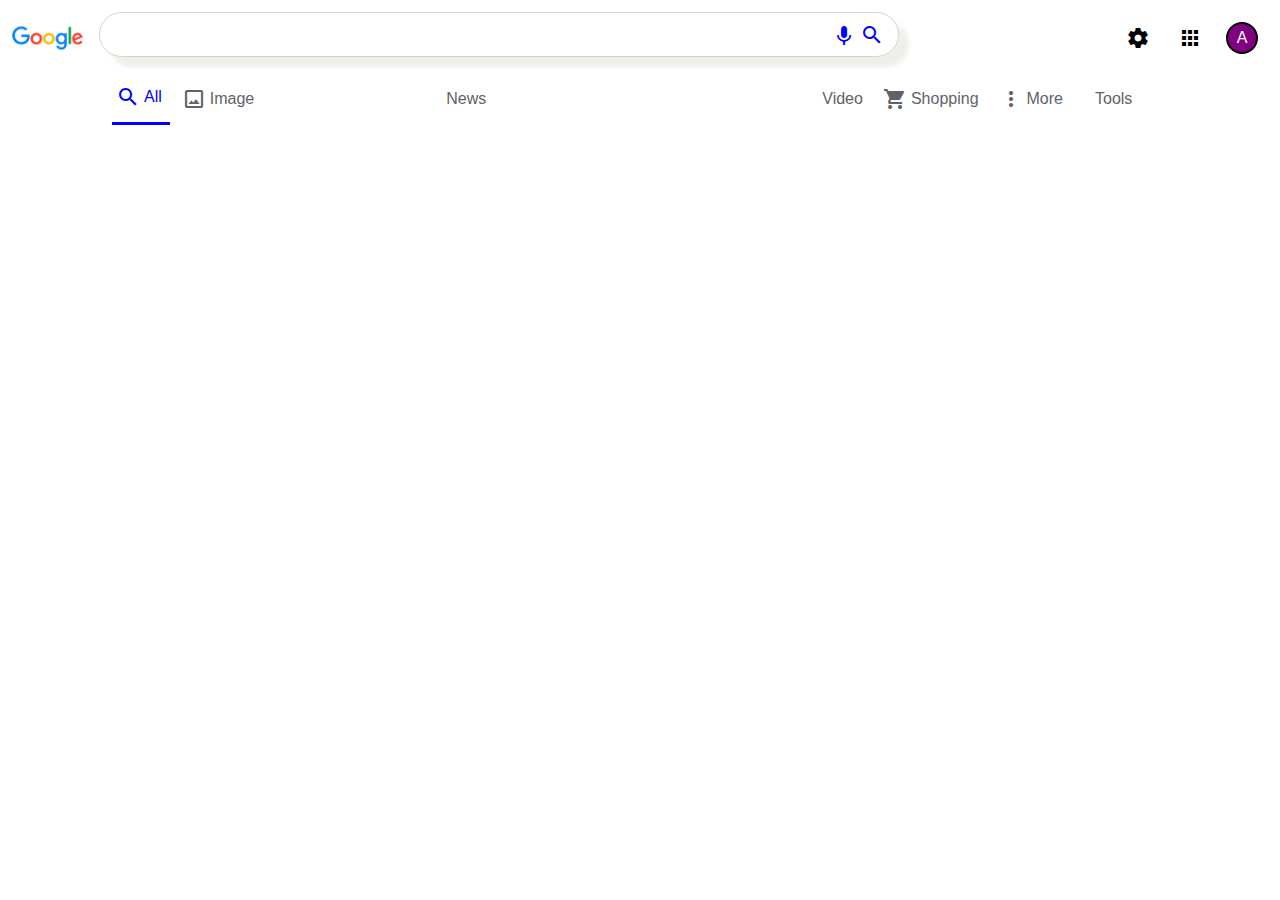
==== index_2.html @ 0c027831 "initial commit" ====
<!DOCTYPE html>
<html lang="en">

<head>
    <meta charset="UTF-8">
    <meta name="viewport" content="width=device-width, initial-scale=1.0">
    <link rel="stylesheet" href="https://fonts.googleapis.com/icon?family=Material+Icons">
    <link rel="stylesheet" href= "style.css">
    <title>Google</title>
</head>

<body>
    <div class="grid-container">
        <div class="row-1">
            <div class="item-0">
                <div class="item-1"><img class="google" src="google.png" alt="Google"></div>
                <div class="item-2">
                    <div class="item-2-a">
                        <input type="search" class="search" id="input" onkeypress="onEnterClick(event)">
                    </div>
                    <div class="item-2-b">
                        <div class="icons">
                            <span class="material-icons keyboard_voice" style="color:blue" onclick="CheckPassword()">keyboard_voice</span>
                        </div>
                        <div class="icons">
                            <span class="material-icons search" style="color:blue" onclick="CheckPassword()">search</span>
                        </div>
                    </div>
                </div>
            </div>

            <div class="item-3">
                <div class="icons-2">
                    <span class="material-icons settings">settings</span>
                </div>
                <div class="icons-2">
                    <span class="material-icons apps">apps</span>
                </div>
                <div class="icons-2 profile">
                    <span class="name" id="name">A</span>
                </div>
            </div>

        </div>

        <div class="row-2">
            <div class=" item-4"></div>
            <div class="item-5">
                <div class="item-5-a" onclick=" onIconClick(this)" id ="all">
                    <span class="material-icons icon search_2">search</span>
                    <p >All</p>
                </div>
                <div class="item-5-b" onclick=" onIconClick(this)" id="img">
                    <span class="material-icons icon image">crop_original</span>
                    <p>Image</p>
                </div>
                <div class="item-5-c"onclick=" onIconClick(this)" id="news">
                    <span class="material-icons icon news">article</span>
                    <p>News</p>
                </div>
                <div class="item-5-d"onclick=" onIconClick(this)" id="video">
                    <span class="material-icons icon video">smart_display</span>
                    <p>Video</p>
                </div>
                <div class="item-5-e"onclick=" onIconClick(this)" id="shop">
                    <span class="material-icons icon shop">shopping_cart</span>
                    <p>Shopping</p>
                </div>
                <div class="item-5-f">
                    <span class="material-icons icon more">more_vert</span>
                    <p>More</p>
                </div>
                <div class="item-5-g"></div>
                <div class="item-5-h">
                    <p>Tools</p>
                </div>
            </div>


        </div>

        <div class="row-3">
            
        </div>

    </div>



<script src="index.js"></script>
</body>

</html>
---- style.css ----
* {
    box-sizing: border-box;
}

html {
    font-family: arial, sans-serif;
}

header {
    background: #fff;
}

.row-1,
.row-2 {
    display: flex;
    padding: 4px;
}

.row-3{
    display:flex;
    flex-wrap: wrap;
    align-items: center;
    justify-content: center;
    flex-direction: column;
    width:100%;
    height:100%;
}

#player{
    /* position: absolute;
     top:250px;
    left: 130px; 
    max-width: 50%;
    min-width: 40%; */
    margin-top: 30px;
    min-width: 30%;

}


.slide {
    position: absolute;
    /* left: 300px;
    top: 250px;  */
    /* align-items: center;
    justify-content: center; */
    top: 30%;
    max-width: 50%;
    min-width: 40%;
    height: 50%;
    opacity: 0;
    z-index: 1;

    -webkit-transition: opacity 1s;
    -moz-transition: opacity 1s;
    -o-transition: opacity 1s;
    transition: opacity 1s;
}

.showing {
    max-width: 50%;
    min-width: 30%;
    opacity: 1;
    z-index: 2;
    top: 30%;
}

.roboimg{
    flex-direction: initial;
}

.robo {
flex: 33.33%;
}

.products{
    display: flex;
    flex-direction: initial;
    flex-wrap: wrap;
    padding: 5px;
    justify-content: space-around;

}

.products h2 {
 flex-basis: 100%;
}

 .products img{
    height: 5%;
    width: 15%;
    margin: 5px;
} 

.item-0{
    display:flex;
    flex-grow:1;
}

.item-1 {
    display: flex;
    align-items: center;
    padding-right: 16px;
}

.item-1 img {
    max-width: 100px;
    height: 40px;
}

.item-2 {
    display: flex;
    box-shadow: 10px 10px 5px #f0eee9;
    padding: 10px;
    border: 1px solid lightgray;
    border-radius: 30px;
    height: 45px;
    flex-grow: 1;
    max-width: 800px;
}

.item-2-a {
    flex-grow: 1;
}

.item-2-b {
    display: flex;

}

.material-icons {
    padding: 4px;
}

.item-3 {

    display: flex;
    align-items: center;
    padding-left: 8px;
}

.item-4 {
    width: 100px;
}

.item-5 {
    display: flex;
    width: 50%;
}

[class*="item-5"] {
    display: flex;
    color: #5f6368;
    align-items: center;
    padding-bottom: 0px;
    padding-right: 8px;
    margin-right: 8px;
    cursor: pointer;
}

.item-5-a{
    border-bottom: 3px solid;
    color: blue;
}

.item-5-g {
    width: 100%;
}

input {
    border: none;
    width: 100%;
    height: 25px;
    outline:none;
    font-size: 20px;
}

input::-webkit-search-cancel-button {
    font-size: 50px;
}


.icons-2 {
    float: right;
}

.icons .keyboard_voice,.icons .search{
    padding: 0;
    padding-right: 4px;
}

.settings,
.apps {
    margin: 10px
}

#name {
    border: 2px solid black;
    border-radius: 50%;
    color: white;
    background-color: purple;
    height: 32px;
    width: 32px;
    display: flex;
    font-size: 16px;
    margin: 10px;
    justify-content: center;
    align-items: center;
}

#name:active{
    background-color: red;
}

#name:visited{
    background-color: yellowgreen;
}

#name:hover{
    background-color: yellow;
}

#name:focus{
    background-color: gray;
}
@media only screen and (max-width: 768px) {

    body{
        min-width: 420px;
    }

    .row-1{
        position: relative;
    }

    .item-0{
        flex-direction: column;
    }

    .item-1 {
        display: flex;
        align-items: center;
        padding-right: 16px;
        justify-content: center;
    }
    .item-1 img {
        max-width: 100px;
        height: 80px;
    }
    .settings,.apps,.item-4,[class*="item-5-"] span{
        display: none;
    }
    .item-2{
        min-width: 300px;
    }

    
    .item-3{
        align-items: flex-start;
        position:absolute;
        right:-1px;
    }

    #name{
        height: 50px;
        width: 50px;
    }

    .robo {
        flex: 100%;
        }

        .products li{
            flex: 100%;
            
        } 

}
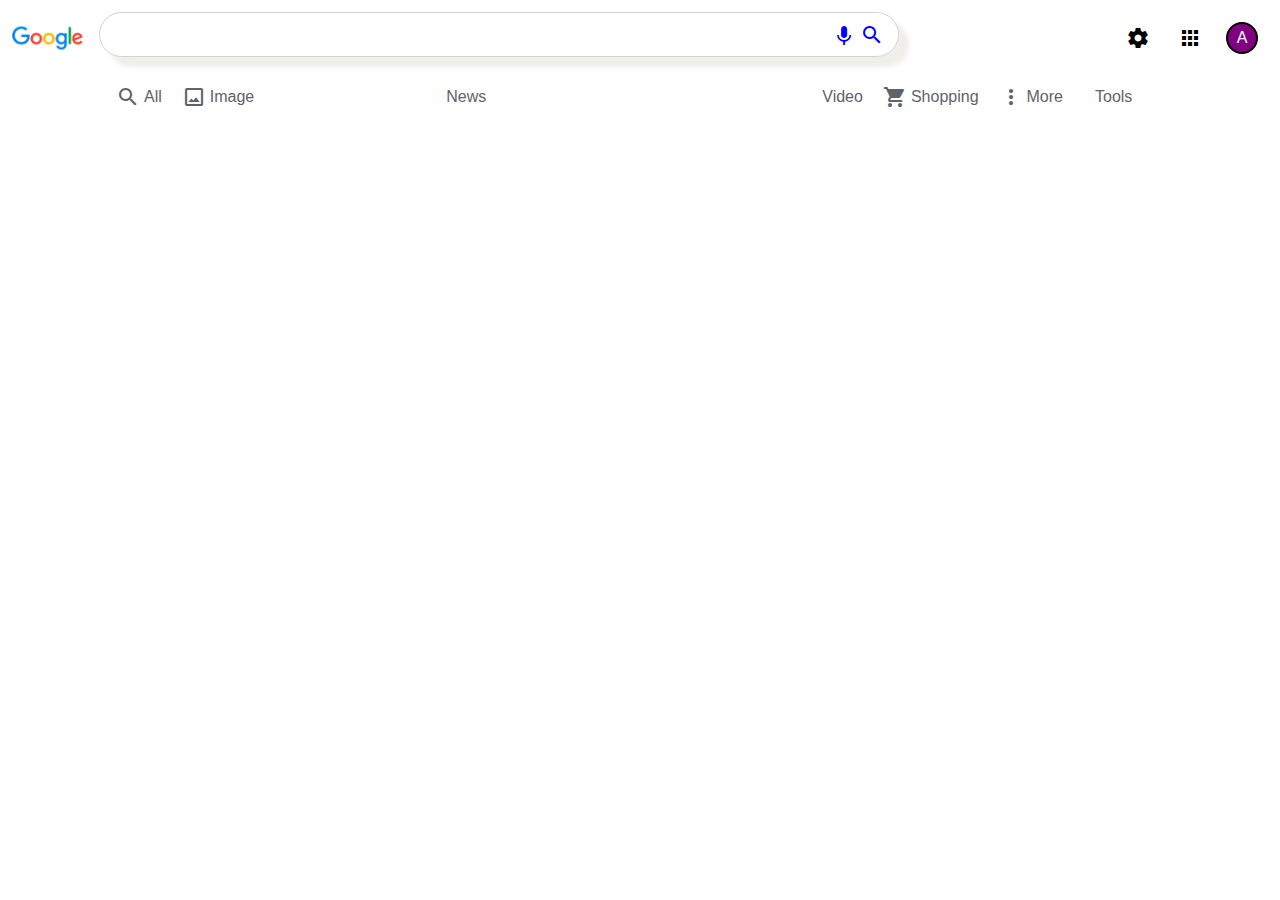
==== commit 27b11faa: "commit chnages after select function" ====
--- a/index_2.html
+++ b/index_2.html
@@ -46,32 +46,32 @@
         <div class="row-2">
             <div class=" item-4"></div>
             <div class="item-5">
-                <div class="item-5-a" onclick=" onIconClick(this)" id ="all">
+                <div class="item-5-a nav-btn" onclick=" onIconClick(this)" id ="all">
                     <span class="material-icons icon search_2">search</span>
                     <p >All</p>
                 </div>
-                <div class="item-5-b" onclick=" onIconClick(this)" id="img">
+                <div class="item-5-b nav-btn" onclick=" onIconClick(this)" id="img">
                     <span class="material-icons icon image">crop_original</span>
                     <p>Image</p>
                 </div>
-                <div class="item-5-c"onclick=" onIconClick(this)" id="news">
+                <div class="item-5-c nav-btn"onclick=" onIconClick(this)" id="news">
                     <span class="material-icons icon news">article</span>
                     <p>News</p>
                 </div>
-                <div class="item-5-d"onclick=" onIconClick(this)" id="video">
+                <div class="item-5-d nav-btn"onclick=" onIconClick(this)" id="video">
                     <span class="material-icons icon video">smart_display</span>
                     <p>Video</p>
                 </div>
-                <div class="item-5-e"onclick=" onIconClick(this)" id="shop">
+                <div class="item-5-e nav-btn"onclick=" onIconClick(this)" id="shop">
                     <span class="material-icons icon shop">shopping_cart</span>
                     <p>Shopping</p>
                 </div>
-                <div class="item-5-f">
+                <div class="item-5-f nav-btn">
                     <span class="material-icons icon more">more_vert</span>
                     <p>More</p>
                 </div>
-                <div class="item-5-g"></div>
-                <div class="item-5-h">
+                <div class="item-5-g nav-btn"></div>
+                <div class="item-5-h nav-btn">
                     <p>Tools</p>
                 </div>
             </div>
--- a/style.css
+++ b/style.css
@@ -36,6 +36,7 @@
     min-width: 30%;
 
 }
+
 
 
 .slide {
@@ -148,7 +149,7 @@
     width: 50%;
 }
 
-[class*="item-5"] {
+.nav-btn {
     display: flex;
     color: #5f6368;
     align-items: center;
@@ -158,10 +159,15 @@
     cursor: pointer;
 }
 
-.item-5-a{
+.active{
+    color : blue;
+    border-bottom:  3px solid;
+}
+
+/* .item-5-a{
     border-bottom: 3px solid;
     color: blue;
-}
+} */
 
 .item-5-g {
     width: 100%;
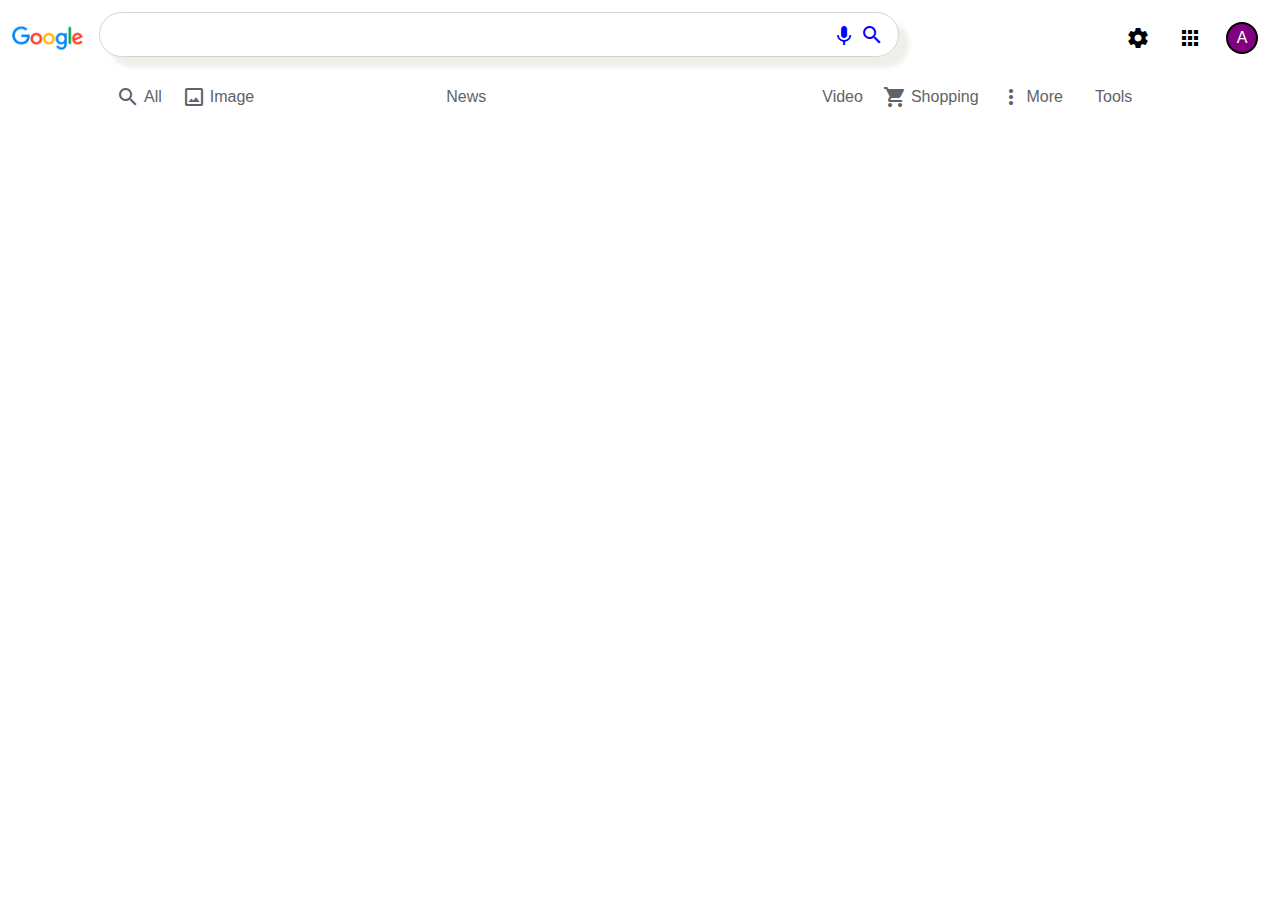
==== commit 3f5c9c21: "commit changes after removal of loops and wrapper function addition" ====
--- a/index_2.html
+++ b/index_2.html
@@ -20,10 +20,10 @@
                     </div>
                     <div class="item-2-b">
                         <div class="icons">
-                            <span class="material-icons keyboard_voice" style="color:blue" onclick="CheckPassword()">keyboard_voice</span>
+                            <span class="material-icons keyboard_voice" style="color:blue" onclick="checkPassword()">keyboard_voice</span>
                         </div>
                         <div class="icons">
-                            <span class="material-icons search" style="color:blue" onclick="CheckPassword()">search</span>
+                            <span class="material-icons search" style="color:blue" onclick="checkPassword()">search</span>
                         </div>
                     </div>
                 </div>
@@ -79,7 +79,7 @@
 
         </div>
 
-        <div class="row-3">
+        <div class="row-3" id="view-container">
             
         </div>
 
--- a/style.css
+++ b/style.css
@@ -126,6 +126,7 @@
 
 .item-2-b {
     display: flex;
+    cursor: pointer;
 
 }
 
@@ -139,6 +140,8 @@
     align-items: center;
     padding-left: 8px;
 }
+
+
 
 .item-4 {
     width: 100px;
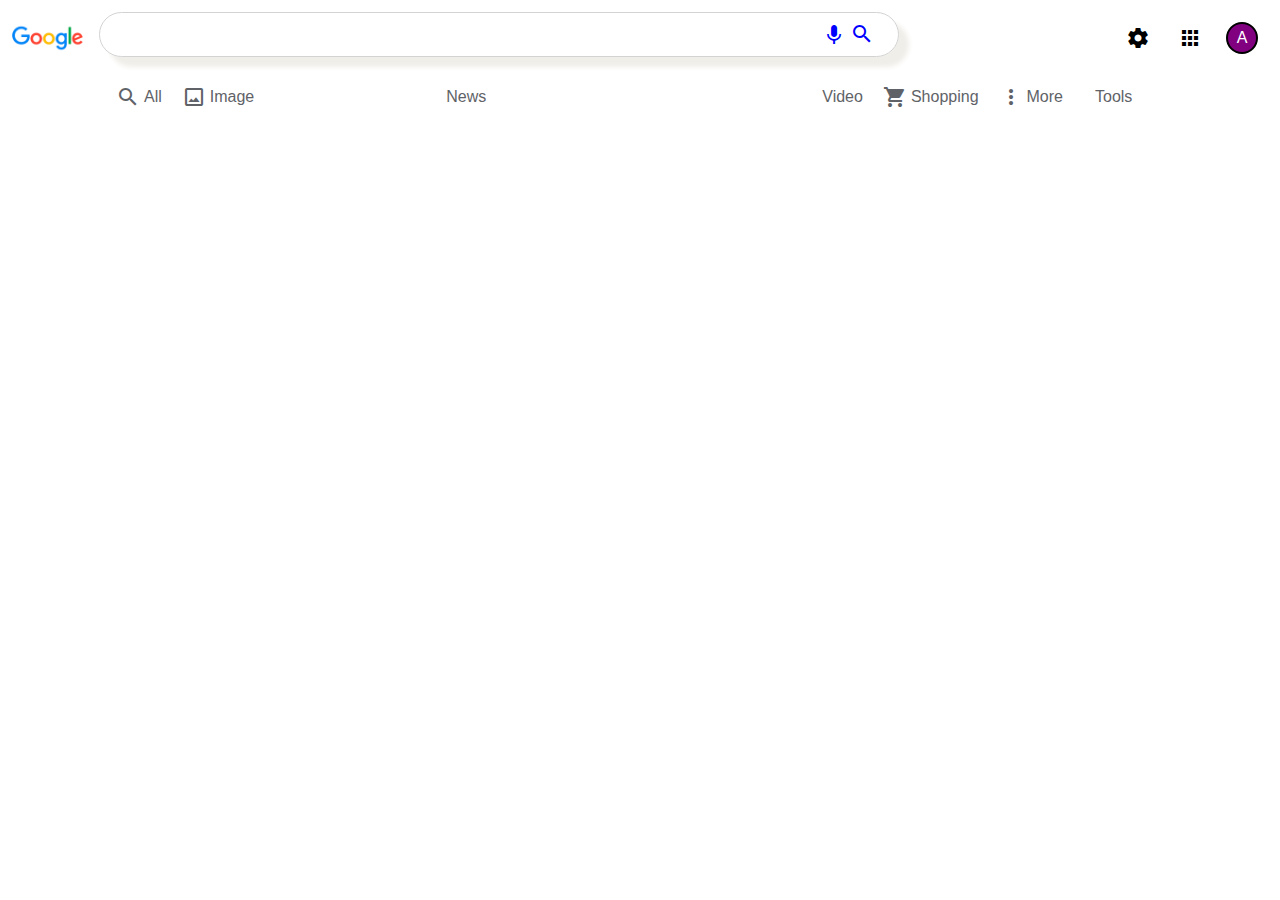
==== commit 98c4a0ee: "commit chnages" ====
--- a/index_2.html
+++ b/index_2.html
@@ -50,19 +50,19 @@
                     <span class="material-icons icon search_2">search</span>
                     <p >All</p>
                 </div>
-                <div class="item-5-b nav-btn" onclick=" onIconClick(this)" id="img">
+                <div class="item-5-b nav-btn" onclick=" onIconClick(this)"  id="img">
                     <span class="material-icons icon image">crop_original</span>
                     <p>Image</p>
                 </div>
-                <div class="item-5-c nav-btn"onclick=" onIconClick(this)" id="news">
+                <div class="item-5-c nav-btn" onclick=" onIconClick(this)" id="news">
                     <span class="material-icons icon news">article</span>
                     <p>News</p>
                 </div>
-                <div class="item-5-d nav-btn"onclick=" onIconClick(this)" id="video">
+                <div class="item-5-d nav-btn" onclick=" onIconClick(this)" id="video">
                     <span class="material-icons icon video">smart_display</span>
                     <p>Video</p>
                 </div>
-                <div class="item-5-e nav-btn"onclick=" onIconClick(this)" id="shop">
+                <div class="item-5-e nav-btn" onclick=" onIconClick(this)" id="shop">
                     <span class="material-icons icon shop">shopping_cart</span>
                     <p>Shopping</p>
                 </div>
--- a/style.css
+++ b/style.css
@@ -72,6 +72,8 @@
 
 .robo {
 flex: 33.33%;
+width: 200px;
+height:200px;
 }
 
 .products{
@@ -127,6 +129,7 @@
 .item-2-b {
     display: flex;
     cursor: pointer;
+    margin: -1px 10px 0px 0px;
 
 }
 
@@ -186,6 +189,8 @@
 
 input::-webkit-search-cancel-button {
     font-size: 50px;
+    cursor: pointer;
+    
 }
 
 
